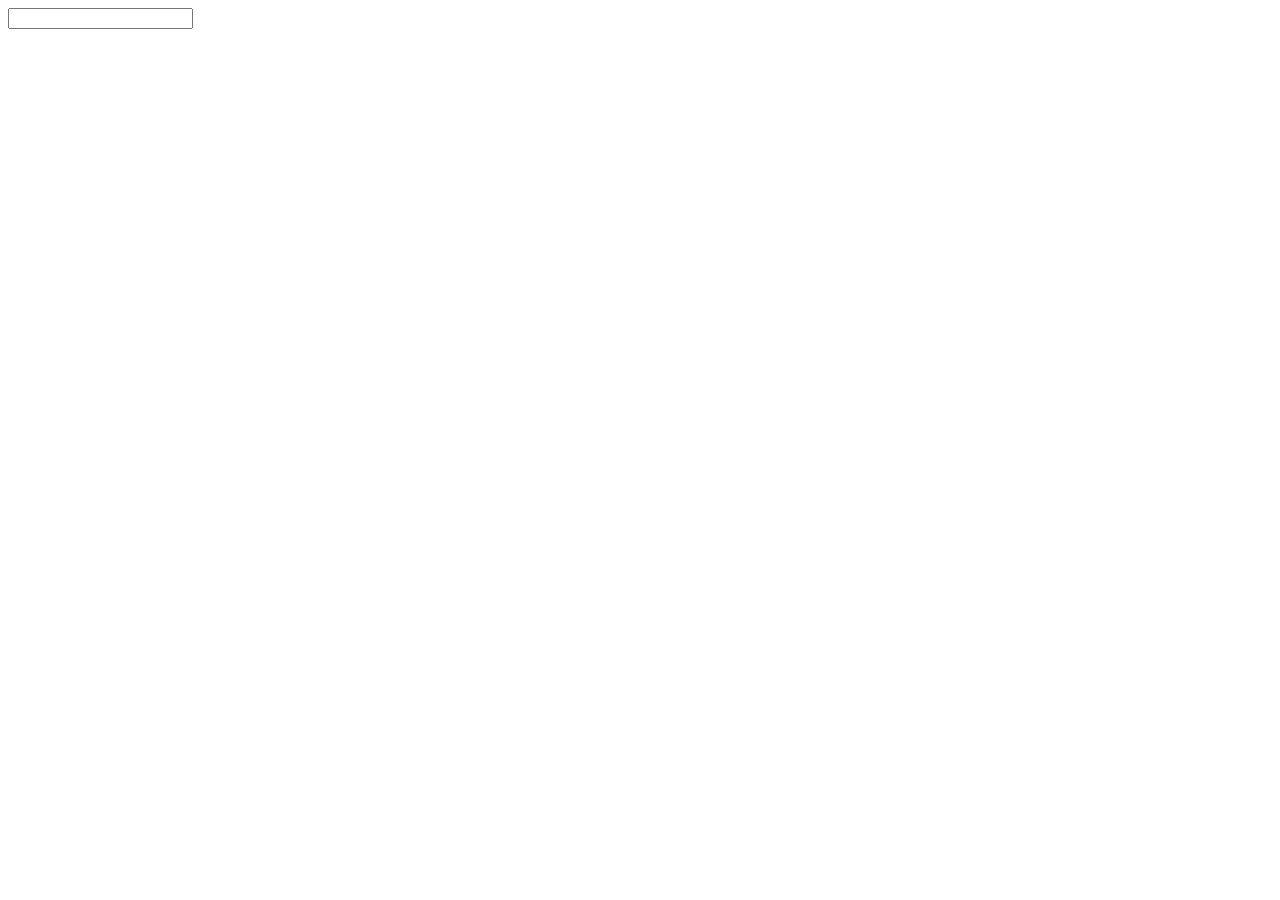
==== html/index.html @ 843621f2 "Initial commit" ====
<!DOCTYPE html>
<html>
        <head>
                <meta charset="UTF-8">
		<script src="/js/jquery-3.2.1.min.js"></script>
		<script type="text/javascript" charset="utf-8" src="/js/stringview.js"></script>
		<script type="text/javascript" charset="utf-8" src="/js/librecast.js"></script>
		<script type="text/javascript" charset="utf-8" src="/js/lcwebchat.js"></script>
                <link rel="stylesheet" href="css/screen.css">
                <title>Multicast Chat Demo</title>
        </head>
        <body>
		<noscript>
			<h1>Javascript is required.</h1>
			<p>Your browser does not support javascript or it is disabled.</p>
		</noscript>
		<div class="outer">
			<div class="channels"></div>
			<div class="chat">
				<div class="title"></div>
				<div class="channel"></div>
				<div class="command"><input id="usercmd" type="text" /></div>
			</div>
		</div>
        </body>
</html>
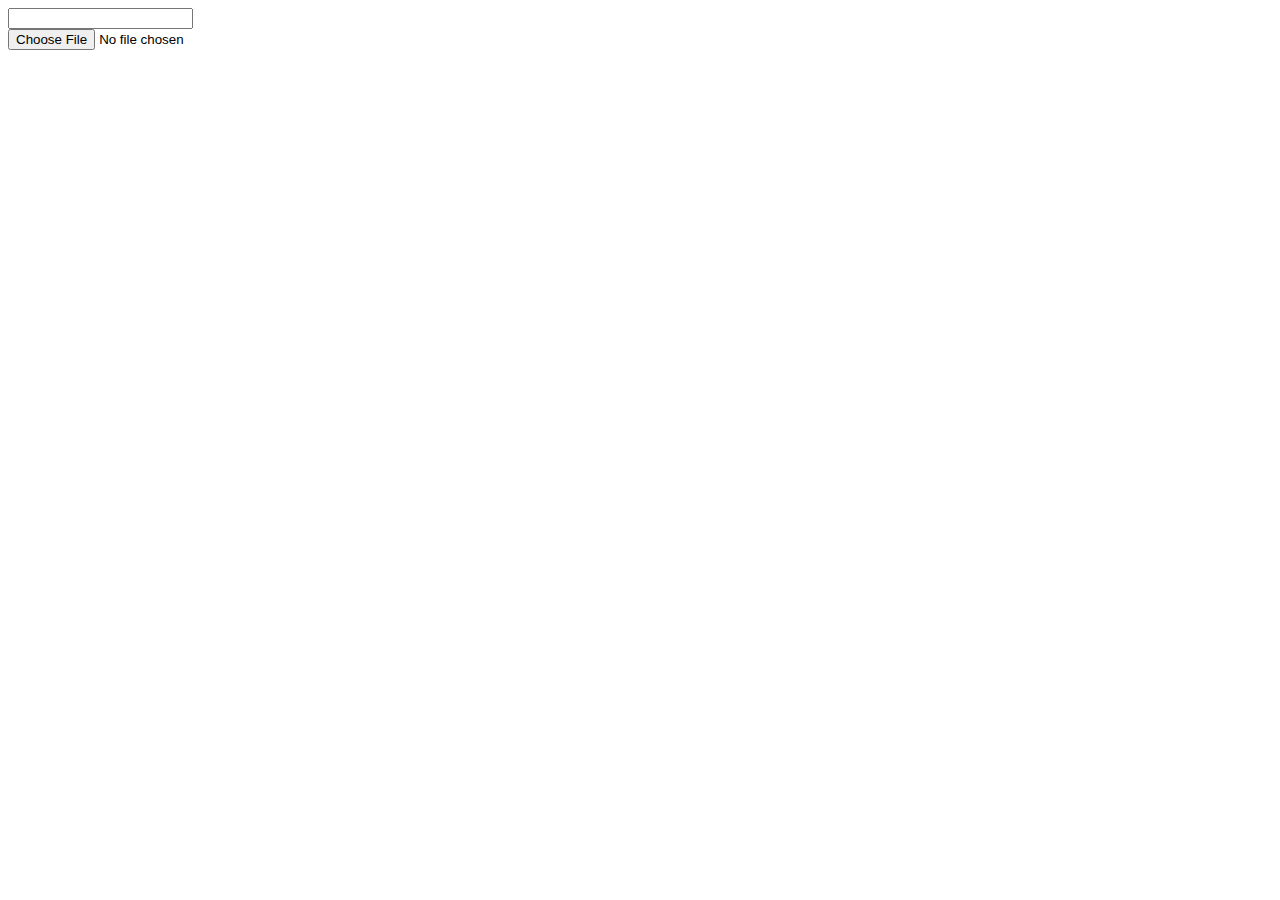
==== commit 7355d358: "file upload" ====
--- a/html/index.html
+++ b/html/index.html
@@ -1,26 +1,33 @@
 <!DOCTYPE html>
 <html>
-        <head>
-                <meta charset="UTF-8">
+	<head>
+		<meta charset="UTF-8">
 		<script src="/js/jquery-3.2.1.min.js"></script>
-		<script type="text/javascript" charset="utf-8" src="/js/stringview.js"></script>
-		<script type="text/javascript" charset="utf-8" src="/js/librecast.js"></script>
-		<script type="text/javascript" charset="utf-8" src="/js/lcwebchat.js"></script>
-                <link rel="stylesheet" href="css/screen.css">
-                <title>Multicast Chat Demo</title>
-        </head>
-        <body>
+		<script type="text/javascript" charset="utf-8" src="/js/moment.min.js"></script>
+		<script type="text/javascript" charset="utf-8" src="/js/stringview.min.js"></script>
+		<script type="text/javascript" charset="utf-8" src="/js/esrever.min.js"></script>
+		<script type="text/javascript" charset="utf-8" src="/closure/goog/base.js"></script>
+		<script type="text/javascript" charset="utf-8" src="/closure/goog/math/long.js"></script>
+		<script type="text/javascript" charset="utf-8" src="/js/librecast.min.js"></script>
+		<script type="text/javascript" charset="utf-8" src="/js/libreum.min.js"></script>
+		<link rel="stylesheet" href="css/screen.css">
+		<title>Multicast Chat Demo</title>
+	</head>
+	<body>
 		<noscript>
 			<h1>Javascript is required.</h1>
 			<p>Your browser does not support javascript or it is disabled.</p>
 		</noscript>
 		<div class="outer">
 			<div class="channels"></div>
-			<div class="chat">
-				<div class="title"></div>
-				<div class="channel"></div>
+				<div class="chat">
 				<div class="command"><input id="usercmd" type="text" /></div>
 			</div>
 		</div>
-        </body>
+		<div class="uploader">
+			<form method="post" action="/upload/" enctype="multipart/form-data">
+				<input name="filename" type="file" />
+			</form>
+		</div>
+	</body>
 </html>
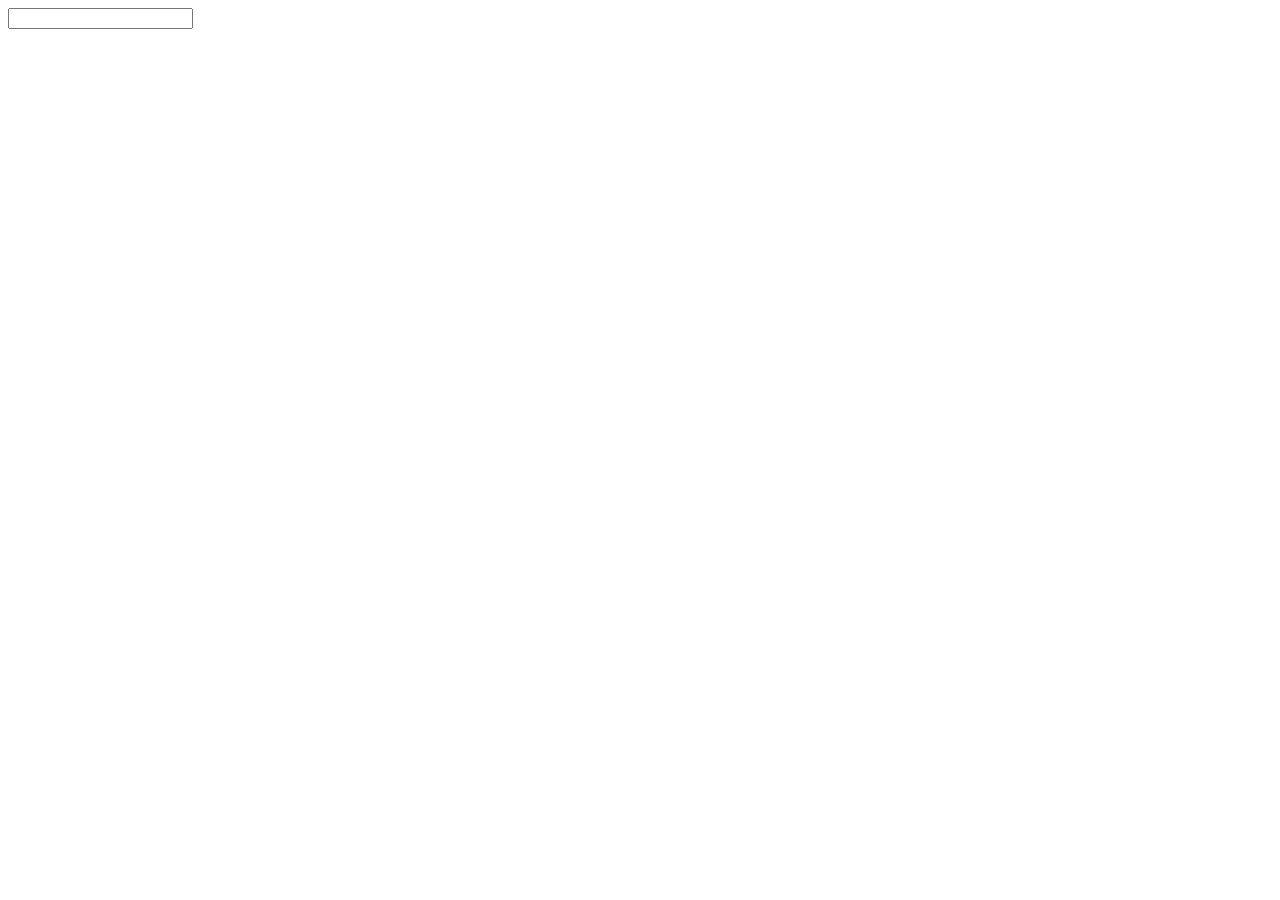
==== commit 64ee4b48: "refactor & fix duplicate file upload bug" ====
--- a/html/index.html
+++ b/html/index.html
@@ -25,7 +25,7 @@
 			</div>
 		</div>
 		<div class="uploader">
-			<form method="post" action="/upload/" enctype="multipart/form-data">
+			<form method="post" action="/upload/" enctype="multipart/form-data" hidden>
 				<input name="filename" type="file" />
 			</form>
 		</div>
